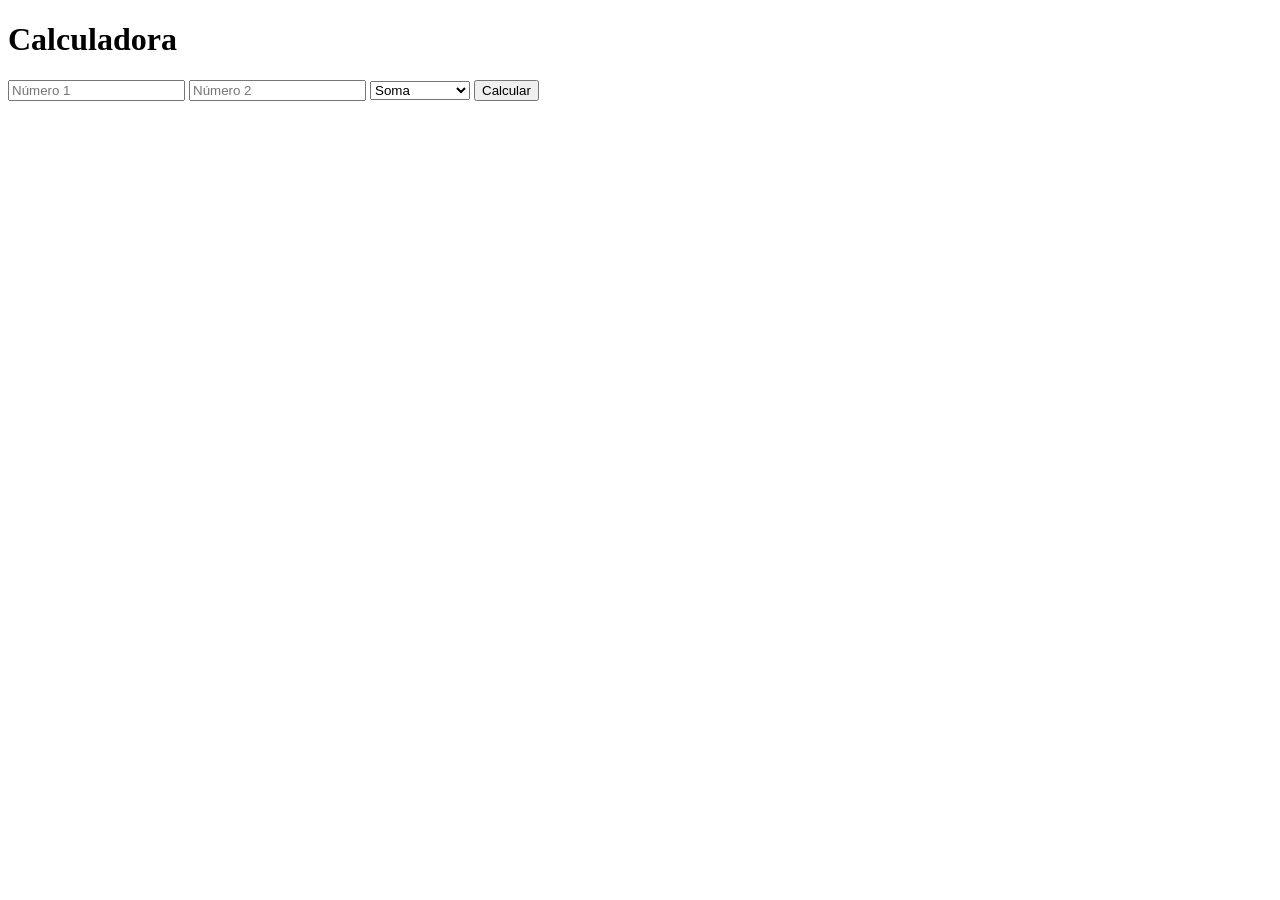
==== Spring-Java/spring-boot-strategy-pattern/src/main/resources/static/index.html @ 648a9567 "Basic-Java" ====
<!DOCTYPE html>
<html lang="pt-BR">
<head>
    <meta charset="UTF-8" />
    <title>Calculadora</title>
    <style>
        /* Seu CSS aqui */
    </style>
</head>
<body>
    <div class="container">
        <h1>Calculadora</h1>
        <form id="calcForm">
            <input type="number" name="a" placeholder="Número 1" required>
            <input type="number" name="b" placeholder="Número 2" required>
            <select name="operacao">
                <option value="soma">Soma</option>
                <option value="multiplicacao">Multiplicação</option>
            </select>
            <button type="submit">Calcular</button>
        </form>
        <div class="resultado" id="resultado">
            <!-- Resultado aparecerá aqui -->
        </div>
    </div>

    <script>
        const form = document.getElementById('calcForm');
        const resultadoDiv = document.getElementById('resultado');

        form.addEventListener('submit', function(event) {
            event.preventDefault(); // evita o envio tradicional do form

            const formData = new FormData(form);
            const params = new URLSearchParams(formData);

            fetch('/calcular?' + params.toString())
                .then(response => response.text())
                .then(data => {
                    // Atualiza a div resultado com o que o backend retornar
                    resultadoDiv.innerHTML = `<p>Resultado: ${data}</p>`;
                })
                .catch(error => {
                    resultadoDiv.innerHTML = `<p style="color:red;">Erro: ${error}</p>`;
                });
        });
    </script>
</body>
</html>
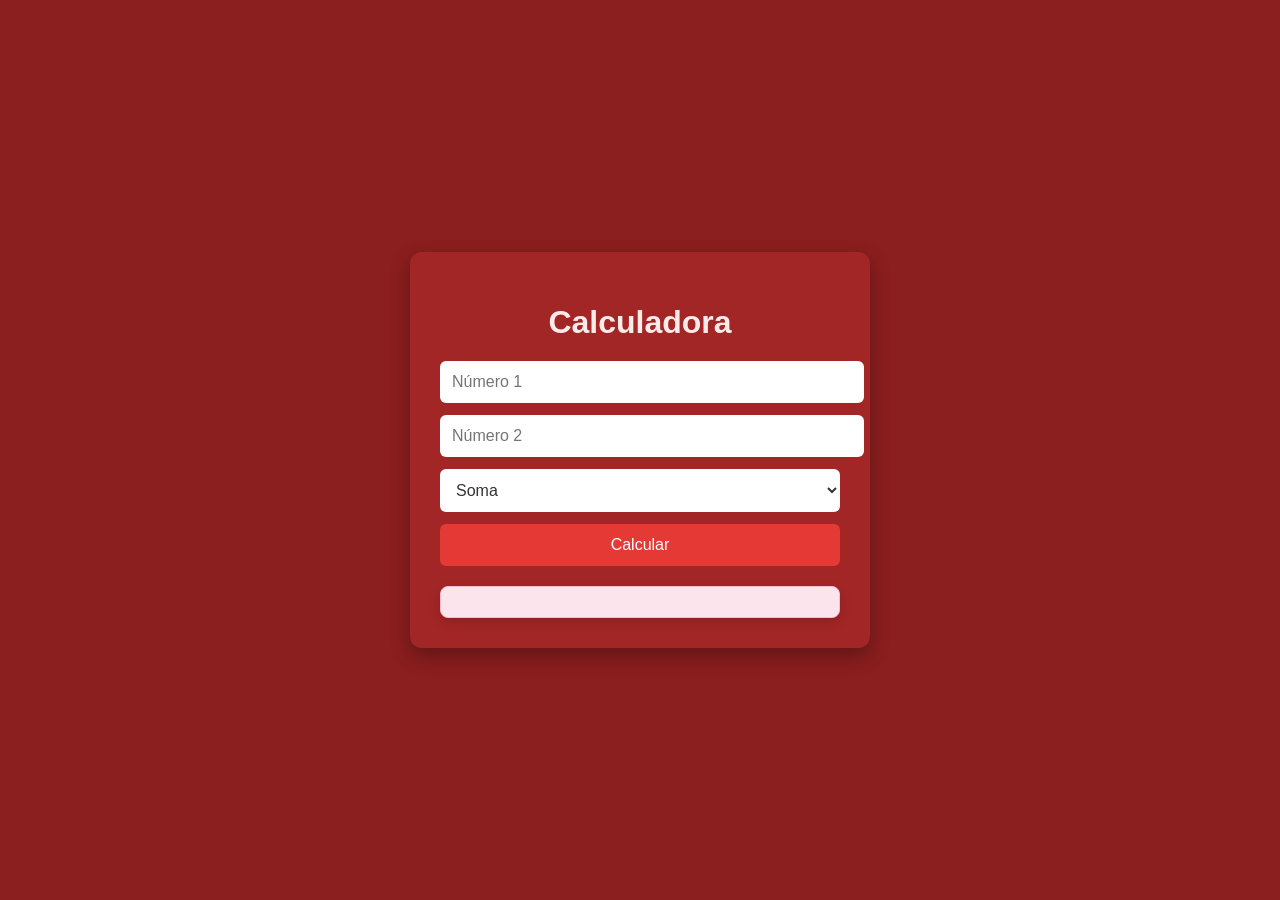
==== commit 78d6afb2: "Basic-Java" ====
--- a/Spring-Java/spring-boot-strategy-pattern/src/main/resources/static/index.html
+++ b/Spring-Java/spring-boot-strategy-pattern/src/main/resources/static/index.html
@@ -3,9 +3,7 @@
 <head>
     <meta charset="UTF-8" />
     <title>Calculadora</title>
-    <style>
-        /* Seu CSS aqui */
-    </style>
+    <link rel="stylesheet" href="Estilo.css"> <!-- Conexão com o CSS -->
 </head>
 <body>
     <div class="container">
--- a/Spring-Java/spring-boot-strategy-pattern/src/main/resources/static/Estilo.css
+++ b/Spring-Java/spring-boot-strategy-pattern/src/main/resources/static/Estilo.css
@@ -0,0 +1,65 @@
+body {
+    font-family: 'Segoe UI', Tahoma, Geneva, Verdana, sans-serif;
+    background-color: #8b1e1e;
+    display: flex;
+    justify-content: center;
+    align-items: center;
+    height: 100vh;
+    margin: 0;
+    color: #fff;
+}
+
+.container {
+    background: #a32626;
+    padding: 30px;
+    border-radius: 12px;
+    box-shadow: 0 8px 20px rgba(0, 0, 0, 0.3);
+    width: 100%;
+    max-width: 400px;
+    text-align: center;
+}
+
+h1 {
+    margin-bottom: 20px;
+    font-size: 2em;
+    color: #ffeaea;
+}
+
+input, select {
+    display: block;
+    margin: 12px 0;
+    padding: 12px;
+    width: 100%;
+    border: none;
+    border-radius: 6px;
+    font-size: 1em;
+    background-color: #fff;
+    color: #333;
+}
+
+button {
+    padding: 12px;
+    width: 100%;
+    background-color: #e53935;
+    color: white;
+    border: none;
+    border-radius: 6px;
+    font-size: 1em;
+    cursor: pointer;
+    transition: background-color 0.3s ease;
+}
+
+button:hover {
+    background-color: #d32f2f;
+}
+
+.resultado {
+    background: #fce4ec;
+    color: #880e4f;
+    border: 1px solid #f8bbd0;
+    padding: 15px;
+    margin-top: 20px;
+    box-shadow: 0 4px 12px rgba(0, 0, 0, 0.15);
+    border-radius: 8px;
+    font-size: 1.1em;
+}
